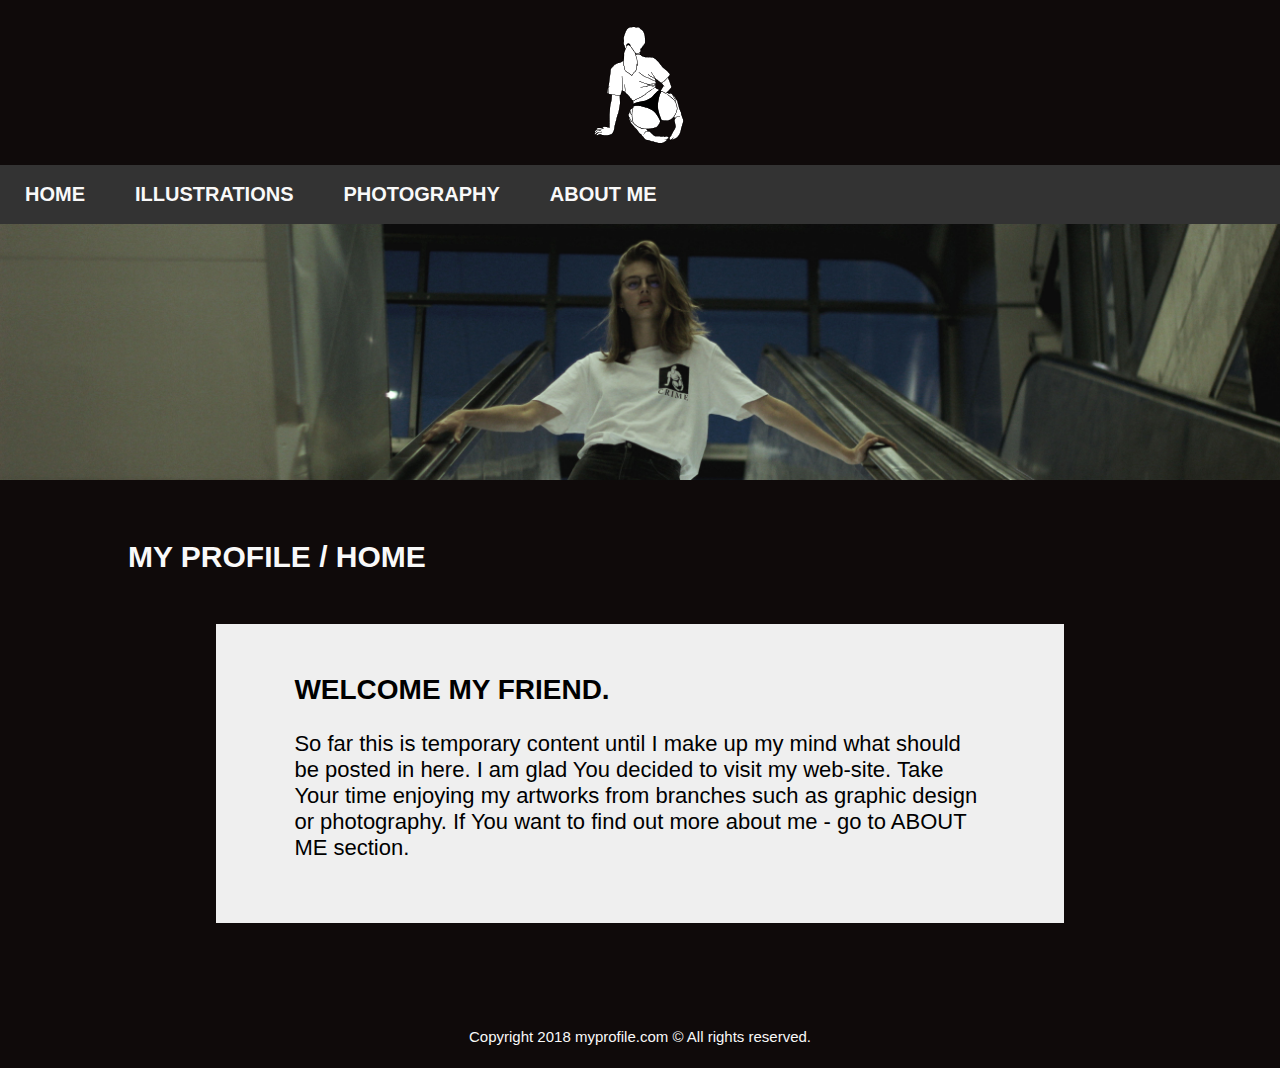
==== index.html @ 9bc171eb "Update index.html" ====
<html>
<head>
    <title> My Profile </title>
    <link href="main/main.css" type="text/css" rel="stylesheet"/>
    <link href="main_style.css" type="text/css" rel="stylesheet"/>
    <script src="hamburger.js" type="text/javascript"></script>
    <meta name="viewport" content="width=device-width, initial-scale=1.0">
</head>
<body>
<header>
    <div class="logo"><img src="pics/others/logo.png" alt="logo"/></div>
    <div class="logo600"><img src="pics/others/logo_800.svg" alt="logo"/></div>
    <div class="hamburger" onclick="showMenu();">
        <div id="line"></div>
        <div id="line"></div>
        <div id="line"></div>
    </div>    
    <div id="navbar">
        <a class="field" href="main/main.html"> HOME </a>
        <a class="field" href="ill/ill.html"> ILLUSTRATIONS </a>
        <a class="field" href="photo/photo.html"> PHOTOGRAPHY </a>
        <a class="field" href="am/am.html"> ABOUT ME </a>
    </div>
        <div class="slider">
            <figure>
                <img src="pics/slides/s1.jpg">
                <img src="pics/slides/s2.jpg">
                <img src="pics/slides/s3.jpg">
                <img src="pics/slides/s5.jpg">
                <img src="pics/slides/s4.jpg">
            </figure>
        </div>
        <div class="slider600">
            <figure>
                <img src="pics/slides/s1_600.jpg">
                <img src="pics/slides/s2_600.jpg">
                <img src="pics/slides/s3_600.jpg">
                <img src="pics/slides/s5_600.jpg">
                <img src="pics/slides/s4_600.jpg">
            </figure>
        </div> 
        <div class="slider800">
            <figure>
                <img src="pics/slides/s1_800.jpg">
                <img src="pics/slides/s2_800.jpg">
                <img src="pics/slides/s3_800.jpg">
                <img src="pics/slides/s5_800.jpg">
                <img src="pics/slides/s4_800.jpg">
            </figure>
        </div> 
</header>
<main>
    <div class="section"><b>MY PROFILE / HOME</b></div>
    <div class="main_content">
        <div class="content_title"><b>WELCOME MY FRIEND.</b></div>
        <p>
            So far this is temporary content until I make up my mind what should be
            posted in here.
            I am glad You decided to visit my web-site. Take Your time enjoying 
            my artworks from branches such as graphic design or photography. 
            If You want to find out more about me - go to ABOUT ME section. 
        </p>
    </div>
</main>
<footer> Copyright 2018 myprofile.com &copy; All rights reserved.</footer>
<script>
    window.onscroll = function() {myFunction()};
    var navbar = document.getElementById("navbar");
    var sticky = navbar.offsetTop;
    function myFunction() {
      if (window.pageYOffset >= sticky) {
        navbar.classList.add("sticky")
      } else {
        navbar.classList.remove("sticky");
      }
    }
</script>
</body>
</html>
---- main/main.css ----
.main_content{
    padding: 40px 40px;
    font-size: 22;
    background-color: #efefef;
    color: black;
    margin-left:auto;
    margin-right: auto;
    text-align: left;
    width: 60%;
    }
    
    .main_content p {
    width: 90%;
    margin-left: 5%;
    }
    
    .content_title {
    font-size: 28;
    margin-bottom: 25;
    margin-top:10;
    text-align: left;
    margin-left: 5%;
    }
---- main_style.css ----
body {
    margin-top: 30;
    background-color: #0F0A0A;
    color: #f9f9f9;
    font-family: helvetica;
    width: 100%;
    margin-left: auto;
    margin-right: auto;
    display: flex;
    display: -webkit-box;
    display: -moz-box;
    display: -ms-flexbox;
    display: -webkit-flex;
    flex-flow: row wrap;
    text-align: center;
}

body > * {
    flex: 1 100%;
}

.slider600 {
    display: none;
}

.slider800 {
    display: none;
}

.slider {
    overflow: hidden;
  
}

.slider figure img {
    width: 20%;
    /* max-height: 400; */
    float: left;
}

.slider figure {
    position: relative;
    width: 500%;
    margin: 0;
    left: 0;
    text-align: left;
    animation: 15s slidy infinite;
}

/* ===================NAVBAR START=================== */

#line {
    display: block;
    width: 33px;
    height: 4px;
    margin-bottom: 5px;
    background: #f9f9f9;
    border-radius: 3px;

}

.hamburger {
    position: relative;
    left: 30;
    margin-bottom: -5;
    top: -30;
    cursor: pointer;
    width: 50;
}


#navbar {
    overflow: hidden;
    background-color: #333;
    z-index: 1;
    display: flex;
    display: -webkit-box;
    display: -moz-box;
    display: -ms-flexbox;
    display: -webkit-flex;
    -webkit-flex-flow: row wrap;
    flex-flow: row wrap;
    justify-content: flex-start;

}

.field {
    background-color: #333;
    float: left;
    display: none;
    text-align: center;
    text-decoration: none;
    padding: 18px 25px;
    font-size: 20;
    color: #f9f9f9;
    font-weight: bold;
}

.field:hover {
    background-color: #111;
}

.active {
    display: block;
}

.sticky {
    position: fixed;
    top: 0;
    width: 100%;
}

/* ===================NAVBAR END=================== */

.logo img {
    height: 120;
}

.logo {
    text-align: left;
    margin-left: 40;
    margin-bottom: 20;
}

.section {
    font-size: 30;
    margin-bottom: 50;
    width: 80%;
    margin-left: auto;
    margin-right: auto;
    text-align: left;
}

.main_content p {
    width: 90%;
    margin-left: 5%;
}

.content_title {
    font-size: 28;
    margin-bottom: 25;
    margin-top: 10;
    text-align: left;
    margin-left: 5%;
}

footer {
    font-size: 15;
    margin-left: auto;
    margin-right: auto;
    width: 60%;
    bottom: 15;
    position: relative;
}

@keyframes slidy {
    0% {
        left: 0%;
    }
    20% {
        left: 0%;
    }
    25% {
        left: -100%;
    }
    45% {
        left: -100%;
    }
    50% {
        left: -200%;
    }
    70% {
        left: -200%;
    }
    75% {
        left: -300%;
    }
    95% {
        left: -300%;
    }
    100% {
        left: -400%;
    }
}


@media (max-width: 600px) {
    main {
        margin-bottom: 120;
        margin-top: 50;
    }

    .section {
        font-size: 25;
        margin-bottom: 20;
        width: 90%;
        margin-left: auto;
        margin-right: auto;
        text-align: left;
    }

    .logo {
        display: none;
    }

    .logo600 {
        display: block;
        text-align: center;
        ! margin-bottom: 10;
        margin-top: -10;
    }

    .logo600 img {
        height: 90;
    }

    #navbar {
        justify-content: space-around;
        position: initial;
        -webkit-flex-flow: column wrap;
        flex-flow: column wrap;
        padding: 0;
    }

    #navbar a {
        border-style: solid;
        border-width: 0px 0px 1px 0px;
        border-color: #0F0A0A;
        font-size: 16;
        padding: 15px 25px;
    }

    .hamburger {
        position: relative;
        left: 25;
        margin-bottom: -5;
        top: -20;
        width: 45;
    }

    .slider600 {
        overflow: hidden;
    }

    .slider600 figure img {
        width: 20%;
        float: left;
    }

    .slider600 figure {
        position: relative;
        width: 500%;
        margin: 0;
        left: 0;
        text-align: left;
        animation: 15s slidy infinite;
    }

    @keyframes fade2 {
        0% {
            opacity: 0
        }
        33.333% {
            opacity: 1
        }
        66.666% {
            opacity: 0
        }
        100% {
            opacity: 0
        }
    }
    .slider {
        display: none;
    }

    .slider800 {
        display: none;
    }

    .slider600 {
        display: block;
    }

    footer {
        font-size: 10;
    }

}

@media (min-width: 600px) and (max-width: 800px) {
    main {
        margin-bottom: 120;
        margin-top: 60;
    }

    #navbar {
        -webkit-flex-flow: column wrap;
        flex-flow: column wrap;
        padding: 0;
        position: initial;
    }

    #navbar a {
        border-style: solid;
        border-width: 0px 0px 1px 0px;
        border-color: #0F0A0A;
    }

    .section {
    margin-bottom: 20;
        width: 90%;
        margin-left: auto;
        margin-roght: auto;
    }

    .logo {
        display: none;
    }

    .logo600 {
        display: block;
        text-align: center;
        margin-bottom: 10;
    }

    .logo600 {
        margin-top: -10;
    }

    .logo600 img {
        height: 110;
    }

    .slider {
        display: none;
    }

    .slider600 {
        display: none;
    }

    .slider800 {
        display: block;
    }

    .slider800 {
        overflow: hidden;
    }

    .slider800 figure img {
        width: 20%;
        float: left;
    }

    .slider800 figure {
        position: relative;
        width: 500%;
        margin: 0;
        left: 0;
        text-align: left;
        animation: 15s slidy infinite;
    }
}

@media (min-width: 800px) {
    .logo img {
        display: none;
    }

    .logo600 img {
        margin-left: auto;
        margin-right: auto;
        width: 120;
        display: block;
        margin-bottom: 20;
        margin-top: -25;
    }

    main {
        margin-bottom: 120;
        margin-top: 60;
    }
    .hamburger {
        display: none;
    }
    .field {
        display: block;
    }
}
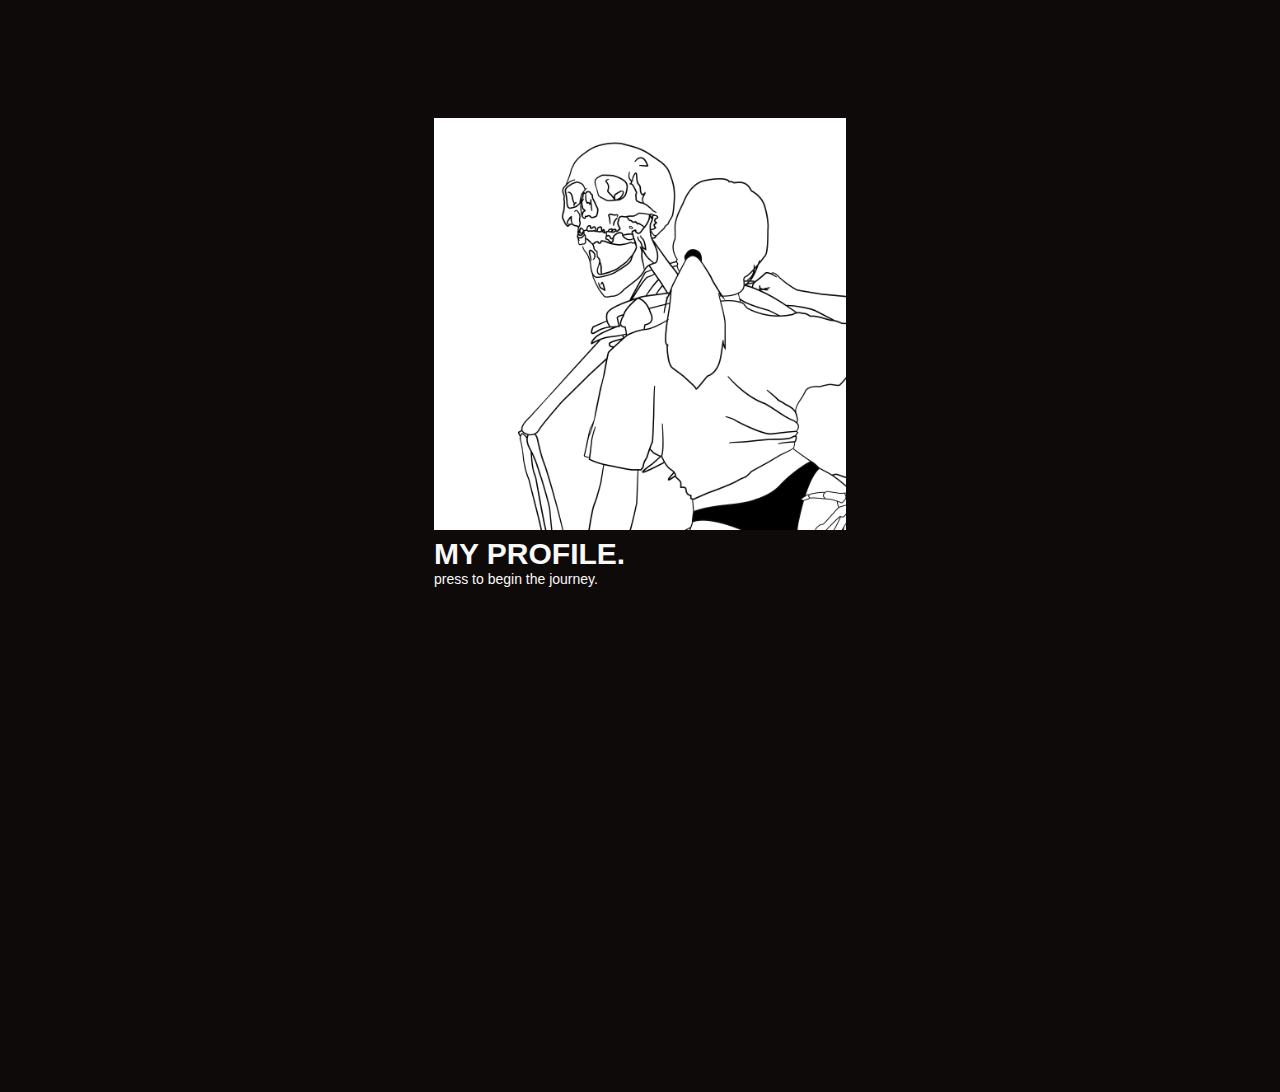
==== commit ba5bfd19: "Add files via upload" ====
--- a/index.html
+++ b/index.html
@@ -1,79 +1,49 @@
 <html>
 <head>
     <title> My Profile </title>
-    <link href="main/main.css" type="text/css" rel="stylesheet"/>
     <link href="main_style.css" type="text/css" rel="stylesheet"/>
     <script src="hamburger.js" type="text/javascript"></script>
     <meta name="viewport" content="width=device-width, initial-scale=1.0">
 </head>
 <body>
-<header>
-    <div class="logo"><img src="pics/others/logo.png" alt="logo"/></div>
-    <div class="logo600"><img src="pics/others/logo_800.svg" alt="logo"/></div>
-    <div class="hamburger" onclick="showMenu();">
-        <div id="line"></div>
-        <div id="line"></div>
-        <div id="line"></div>
-    </div>    
-    <div id="navbar">
-        <a class="field" href="main/main.html"> HOME </a>
-        <a class="field" href="ill/ill.html"> ILLUSTRATIONS </a>
-        <a class="field" href="photo/photo.html"> PHOTOGRAPHY </a>
-        <a class="field" href="am/am.html"> ABOUT ME </a>
+<div class="index">
+    <div class="navigation">
+        <a class="piece" href="ill/ill.html"> ILLUSTRATIONS </a>
+        <a class="piece" href="photo/photo.html"> PHOTOGRAPHY </a>
+        <a class="piece" href="am/am.html"> ABOUT ME </a>
+        <a class="piece" href="" onclick="hide()"> EXIT </a>
     </div>
-        <div class="slider">
-            <figure>
-                <img src="pics/slides/s1.jpg">
-                <img src="pics/slides/s2.jpg">
-                <img src="pics/slides/s3.jpg">
-                <img src="pics/slides/s5.jpg">
-                <img src="pics/slides/s4.jpg">
-            </figure>
-        </div>
-        <div class="slider600">
-            <figure>
-                <img src="pics/slides/s1_600.jpg">
-                <img src="pics/slides/s2_600.jpg">
-                <img src="pics/slides/s3_600.jpg">
-                <img src="pics/slides/s5_600.jpg">
-                <img src="pics/slides/s4_600.jpg">
-            </figure>
-        </div> 
-        <div class="slider800">
-            <figure>
-                <img src="pics/slides/s1_800.jpg">
-                <img src="pics/slides/s2_800.jpg">
-                <img src="pics/slides/s3_800.jpg">
-                <img src="pics/slides/s5_800.jpg">
-                <img src="pics/slides/s4_800.jpg">
-            </figure>
-        </div> 
-</header>
-<main>
-    <div class="section"><b>MY PROFILE / HOME</b></div>
-    <div class="main_content">
-        <div class="content_title"><b>WELCOME MY FRIEND.</b></div>
-        <p>
-            So far this is temporary content until I make up my mind what should be
-            posted in here.
-            I am glad You decided to visit my web-site. Take Your time enjoying 
-            my artworks from branches such as graphic design or photography. 
-            If You want to find out more about me - go to ABOUT ME section. 
-        </p>
-    </div>
-</main>
-<footer> Copyright 2018 myprofile.com &copy; All rights reserved.</footer>
-<script>
-    window.onscroll = function() {myFunction()};
-    var navbar = document.getElementById("navbar");
-    var sticky = navbar.offsetTop;
-    function myFunction() {
-      if (window.pageYOffset >= sticky) {
-        navbar.classList.add("sticky")
-      } else {
-        navbar.classList.remove("sticky");
-      }
-    }
-</script>
+
+    <div class="shape"></div>
+    <div class="square"><img onclick="hide()" src="pics/mini_myprofile.jpg"></div>
+
+    <div class="caption1"><p><b> MY PROFILE. </b></p></div>
+    <div class="caption2"><p>press to begin the journey.</p></div>
+
+    <script>
+        let menu = document.getElementsByClassName("piece");
+        let shape= document.getElementsByClassName("shape");
+        function hide() {
+            if(!menu[0].classList.contains("show")) {
+                for (let i = 0; i < menu.length; i++) {
+                    menu[i].classList.add("show");
+                }
+                for(let i=0; i<shape.length; i++) {
+                    shape[i].classList.add("show2");
+                }
+            }
+           else if (menu[0].classList.contains("show")) {
+                for(let i=0; i<shape.length; i++) {
+                    shape[i].classList.remove("show2");
+                }
+               for (let i = 0; i < menu.length; i++) {
+                    menu[i].classList.remove("show");
+                }
+
+            }
+
+        }
+    </script>
+</div>
 </body>
 </html>
--- a/main_style.css
+++ b/main_style.css
@@ -29,7 +29,7 @@
 
 .slider {
     overflow: hidden;
-  
+
 }
 
 .slider figure img {
@@ -57,15 +57,6 @@
     background: #f9f9f9;
     border-radius: 3px;
 
-}
-
-.hamburger {
-    position: relative;
-    left: 30;
-    margin-bottom: -5;
-    top: -30;
-    cursor: pointer;
-    width: 50;
 }
 
 
@@ -100,9 +91,6 @@
     background-color: #111;
 }
 
-.active {
-    display: block;
-}
 
 .sticky {
     position: fixed;
@@ -190,6 +178,15 @@
         margin-top: 50;
     }
 
+    .hamburger {
+        position: relative;
+        left: 30;
+        margin-bottom: -10;
+        top: -35;
+        cursor: pointer;
+        width: 40;
+    }
+
     .section {
         font-size: 25;
         margin-bottom: 20;
@@ -206,7 +203,6 @@
     .logo600 {
         display: block;
         text-align: center;
-        ! margin-bottom: 10;
         margin-top: -10;
     }
 
@@ -286,12 +282,114 @@
         font-size: 10;
     }
 
+@media (min-width: 800px) {
+    .caption1 {
+        font-size: 25;
+    }
+
+    .caption2 {
+        font-size: 10;
+        margin-top: -30;
+        margin-bottom: -80;
+    }
+
+    .active {
+        display: block;
+    }
+
+    .piece {
+
+        width: 260px;
+
+        padding: 37px 0px;
+
+        font-size: 19px;
+
+        top: 80px;
+
+        border-width: 0.5px;
+
+    }
+
+    .piece:hover {
+        background-color: #0F0A0A;
+    }
+
+    .square:hover {
+        cursor: pointer;
+    }
+
+    .square img {
+        width: 260px;
+        height: 260px;
+
+        top: -260px;
+    }
+
+    .square {
+        margin-top: 50;
+        z-index: 2;
+        margin-bottom: -405;
+        position: relative;
+    }
+
+    .index {
+        margin-bottom: -200;
+    }
+
+    .navigation {
+        margin-bottom: -120;
+        height: 100;
+    }
+
+    .shape {
+        width: 280px;
+        height: 280px;
+        background-color: #0F0A0A;
+        margin-left: auto;
+        margin-right: auto;
+        position: relative;
+        top: 90;
+        z-index: 0;
+    }
+
+    .show {
+        z-index: 10;
+    }
+
+
+}
+
+
+
+
+
+
+
+
+
+
+
+
+
+
+
+
 }
 
 @media (min-width: 600px) and (max-width: 800px) {
     main {
         margin-bottom: 120;
         margin-top: 60;
+    }
+
+    .hamburger {
+        position: relative;
+        left: 30;
+        margin-bottom: -5;
+        top: -30;
+        cursor: pointer;
+        width: 50;
     }
 
     #navbar {
@@ -308,7 +406,7 @@
     }
 
     .section {
-    margin-bottom: 20;
+        margin-bottom: 20;
         width: 90%;
         margin-left: auto;
         margin-roght: auto;
@@ -329,7 +427,7 @@
     }
 
     .logo600 img {
-        height: 110;
+        height: 95;
     }
 
     .slider {
@@ -381,11 +479,119 @@
         margin-bottom: 120;
         margin-top: 60;
     }
+
     .hamburger {
         display: none;
     }
+
     .field {
         display: block;
     }
 }
- +
+
+@media (min-width: 800px) {
+
+    .index p {
+        width: 412;
+        margin-left: auto;
+        margin-right: auto;
+        text-align: left;
+    }
+}
+
+@media (min-width: 600px) and (max-width: 800px) {
+
+
+
+}
+
+
+.caption1 {
+    font-size: 30;
+}
+
+.caption2 {
+    font-size: 14;
+    margin-top: -30;
+    margin-bottom: -80;
+}
+
+.active {
+    display: block;
+}
+
+.piece {
+    display: block;
+    text-align: center;
+    width: 412px;
+    margin-left: auto;
+    margin-right: auto;
+    background-color: #333;
+    padding: 37px 0px;
+    text-decoration: none;
+    font-weight: bold;
+    color: #f9f9f9;
+    font-size: 23px;
+    position: relative;
+    top: 80px;
+    border-color: #0F0A0A;
+    border-style: solid;
+    border-width: 0.5px;
+    z-index: -1;
+}
+
+.piece:hover {
+    background-color: #0F0A0A;
+}
+
+.square:hover {
+    cursor: pointer;
+}
+
+.square img {
+    width: 412px;
+    height: 412px;
+    margin-left: auto;
+    margin-right: auto;
+    position: relative;
+    top: -382px;
+}
+
+.square {
+    margin-top: 50;
+    z-index: 2;
+    margin-bottom: -405;
+    position: relative;
+}
+
+.index {
+    margin-bottom: -200;
+}
+
+.navigation {
+    margin-bottom: -120;
+    height: 100;
+}
+
+.shape {
+    width: 430px;
+    height: 440px;
+    !background-color: #0F0A0A;
+    background-color: #0F0A0A;
+    margin-left: auto;
+    margin-right: auto;
+    position: relative;
+    top: 85;
+    z-index: 0;
+}
+
+.show {
+    z-index: 101;
+}
+
+.show2 {
+    z-index: 100;
+}
+
+
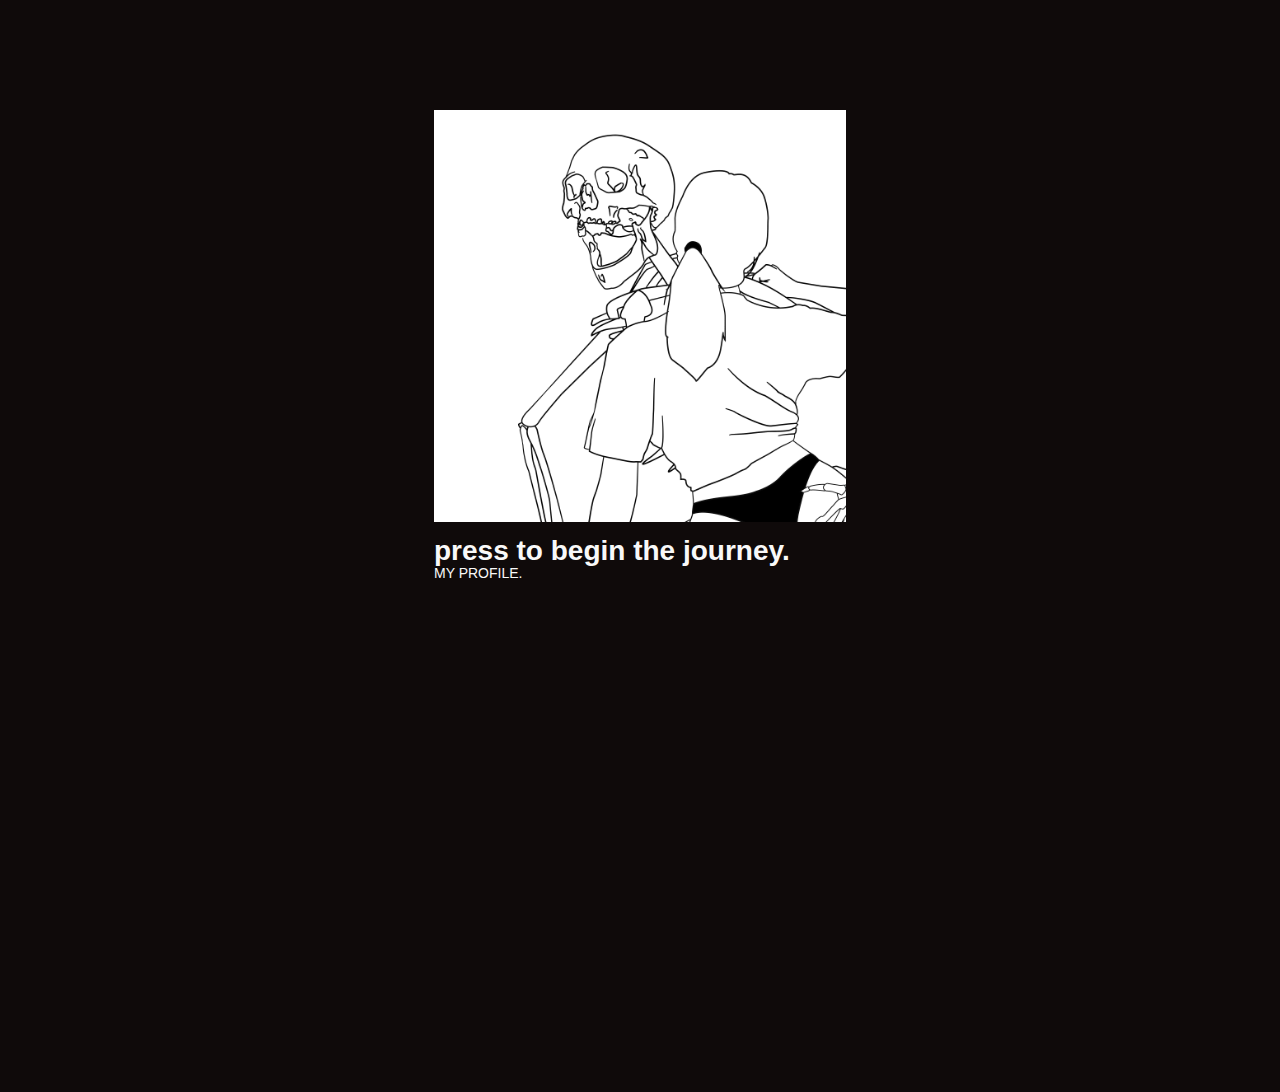
==== commit f8e7e6a4: "refactor" ====
--- a/index.html
+++ b/index.html
@@ -1,49 +1,28 @@
 <html>
 <head>
     <title> My Profile </title>
-    <link href="main_style.css" type="text/css" rel="stylesheet"/>
-    <script src="hamburger.js" type="text/javascript"></script>
-    <meta name="viewport" content="width=device-width, initial-scale=1.0">
+    <link href="styles/main.css" rel="stylesheet" type="text/css"/>
+    <script src="scripts/hamburger.js" type="text/javascript"></script>
+    <meta content="width=device-width, initial-scale=1.0" name="viewport">
 </head>
 <body>
 <div class="index">
     <div class="navigation">
-        <a class="piece" href="ill/ill.html"> ILLUSTRATIONS </a>
-        <a class="piece" href="photo/photo.html"> PHOTOGRAPHY </a>
-        <a class="piece" href="am/am.html"> ABOUT ME </a>
-        <a class="piece" href="" onclick="hide()"> EXIT </a>
+        <a class="piece" href="src/ill.html"> ILLUSTRATIONS </a>
+        <a class="piece" href="src/photo.html"> PHOTOGRAPHY </a>
+        <a class="piece" href="src/am.html"> ABOUT ME </a>
+        <a class="piece" href="" id="press1"> EXIT </a>
     </div>
-
     <div class="shape"></div>
-    <div class="square"><img onclick="hide()" src="pics/mini_myprofile.jpg"></div>
-
+    <div class="square" id="press2"><img src="images/mini_myprofile.jpg"></div>
+    <!--
     <div class="caption1"><p><b> MY PROFILE. </b></p></div>
     <div class="caption2"><p>press to begin the journey.</p></div>
+    -->
+    <div class="caption1"><p><b>press to begin the journey.</b></p></div>
+    <div class="caption2"><p>MY PROFILE.</p></div>
 
-    <script>
-        let menu = document.getElementsByClassName("piece");
-        let shape= document.getElementsByClassName("shape");
-        function hide() {
-            if(!menu[0].classList.contains("show")) {
-                for (let i = 0; i < menu.length; i++) {
-                    menu[i].classList.add("show");
-                }
-                for(let i=0; i<shape.length; i++) {
-                    shape[i].classList.add("show2");
-                }
-            }
-           else if (menu[0].classList.contains("show")) {
-                for(let i=0; i<shape.length; i++) {
-                    shape[i].classList.remove("show2");
-                }
-               for (let i = 0; i < menu.length; i++) {
-                    menu[i].classList.remove("show");
-                }
-
-            }
-
-        }
-    </script>
+    <script src="scripts/index.js"></script>
 </div>
 </body>
 </html>
--- a/styles/main.css
+++ b/styles/main.css
@@ -0,0 +1,580 @@
+body {
+    margin-top: 30;
+    background-color: #0F0A0A;
+    color: #f9f9f9;
+    font-family: helvetica;
+    width: 100%;
+    margin-left: auto;
+    margin-right: auto;
+    display: flex;
+    display: -webkit-box;
+    display: -moz-box;
+    display: -ms-flexbox;
+    display: -webkit-flex;
+    flex-flow: row wrap;
+    text-align: center;
+}
+
+body > * {
+    flex: 1 100%;
+}
+
+.slider600 {
+    display: none;
+}
+
+.slider800 {
+    display: none;
+}
+
+.slider {
+    overflow: hidden;
+}
+
+.slider figure img {
+    width: 20%;
+    /* max-height: 400; */
+    float: left;
+}
+
+.slider figure {
+    position: relative;
+    width: 500%;
+    margin: 0;
+    left: 0;
+    text-align: left;
+    animation: 15s slidy infinite;
+}
+
+#line {
+    display: block;
+    width: 33px;
+    height: 4px;
+    margin-bottom: 5px;
+    background: #f9f9f9;
+    border-radius: 3px;
+
+}
+
+#navbar {
+    overflow: hidden;
+    background-color: #333;
+    z-index: 1;
+    display: flex;
+    display: -webkit-box;
+    display: -moz-box;
+    display: -ms-flexbox;
+    display: -webkit-flex;
+    -webkit-flex-flow: row wrap;
+    flex-flow: row wrap;
+    justify-content: flex-start;
+
+}
+
+.field {
+    background-color: #333;
+    float: left;
+    display: none;
+    text-align: center;
+    text-decoration: none;
+    padding: 18px 25px;
+    font-size: 20;
+    color: #f9f9f9;
+    font-weight: bold;
+}
+
+.field:hover {
+    background-color: #111;
+}
+
+
+.sticky {
+    position: fixed;
+    top: 0;
+    width: 100%;
+}
+
+.logo img {
+    height: 120;
+}
+
+.logo {
+    text-align: left;
+    margin-left: 40;
+    margin-bottom: 20;
+}
+
+.section {
+    font-size: 30;
+    margin-bottom: 30;
+    width: 80%;
+    margin-left: auto;
+    margin-right: auto;
+    text-align: left;
+}
+
+.main_content p {
+    width: 90%;
+    margin-left: 5%;
+}
+
+.content_title {
+    font-size: 28;
+    margin-bottom: 25;
+    margin-top: 10;
+    text-align: left;
+    margin-left: 5%;
+}
+
+footer {
+    font-size: 15;
+    margin-left: auto;
+    margin-right: auto;
+    width: 60%;
+    bottom: 15;
+    position: relative;
+}
+
+@keyframes slidy {
+    0% {
+        left: 0%;
+    }
+    20% {
+        left: 0%;
+    }
+    25% {
+        left: -100%;
+    }
+    45% {
+        left: -100%;
+    }
+    50% {
+        left: -200%;
+    }
+    70% {
+        left: -200%;
+    }
+    75% {
+        left: -300%;
+    }
+    95% {
+        left: -300%;
+    }
+    100% {
+        left: -400%;
+    }
+}
+
+
+@media (max-width: 600px) {
+    main {
+        margin-bottom: 120;
+        margin-top: 50;
+    }
+
+    .hamburger {
+        position: relative;
+        left: 30;
+        margin-bottom: -10;
+        top: -35;
+        cursor: pointer;
+        width: 40;
+    }
+
+    .section {
+        font-size: 25;
+        margin-bottom: 20;
+        width: 90%;
+        margin-left: auto;
+        margin-right: auto;
+        text-align: left;
+    }
+
+    .logo {
+        display: none;
+    }
+
+    .logo600 {
+        display: block;
+        text-align: center;
+        margin-top: -10;
+    }
+
+    .logo600 img {
+        height: 90;
+    }
+
+    #navbar {
+        justify-content: space-around;
+        position: initial;
+        -webkit-flex-flow: column wrap;
+        flex-flow: column wrap;
+        padding: 0;
+    }
+
+    #navbar a {
+        border-style: solid;
+        border-width: 0px 0px 1px 0px;
+        border-color: #0F0A0A;
+        font-size: 16;
+        padding: 15px 25px;
+    }
+
+    .hamburger {
+        position: relative;
+        left: 25;
+        margin-bottom: -5;
+        top: -20;
+        width: 45;
+    }
+
+    .slider600 {
+        overflow: hidden;
+    }
+
+    .slider600 figure img {
+        width: 20%;
+        float: left;
+    }
+
+    .slider600 figure {
+        position: relative;
+        width: 500%;
+        margin: 0;
+        left: 0;
+        text-align: left;
+        animation: 15s slidy infinite;
+    }
+
+    @keyframes fade2 {
+        0% {
+            opacity: 0
+        }
+        33.333% {
+            opacity: 1
+        }
+        66.666% {
+            opacity: 0
+        }
+        100% {
+            opacity: 0
+        }
+    }
+    .slider {
+        display: none;
+    }
+
+    .slider800 {
+        display: none;
+    }
+
+    .slider600 {
+        display: block;
+    }
+
+    footer {
+        font-size: 10;
+    }
+
+@media (min-width: 800px) {
+    .caption1 {
+        font-size: 25;
+    }
+
+    .caption2 {
+        font-size: 10;
+        margin-top: -30;
+        margin-bottom: -80;
+    }
+
+    .active {
+        display: block;
+    }
+
+    .piece {
+        width: 260px;
+        padding: 37px 0px;
+        font-size: 19px;
+        top: 80px;
+        border-width: 0.5px;
+    }
+
+    .piece:hover {
+        background-color: #0F0A0A;
+    }
+
+    .square:hover {
+        cursor: pointer;
+    }
+
+    .square img {
+        width: 260px;
+        height: 260px;
+
+        top: -260px;
+    }
+
+    .square {
+        margin-top: 50;
+        z-index: 2;
+        margin-bottom: -405;
+        position: relative;
+    }
+
+    .index {
+        margin-bottom: -200;
+    }
+
+    .navigation {
+        margin-bottom: -120;
+        height: 100;
+    }
+
+    .shape {
+        width: 280px;
+        height: 280px;
+        background-color: #0F0A0A;
+        margin-left: auto;
+        margin-right: auto;
+        position: relative;
+        top: 90;
+        z-index: 0;
+    }
+
+    .show {
+        z-index: 10;
+    }
+
+
+}
+
+
+
+
+
+
+
+
+
+
+
+
+}
+
+@media (min-width: 600px) and (max-width: 800px) {
+    main {
+        margin-bottom: 120;
+        margin-top: 60;
+    }
+
+    .hamburger {
+        position: relative;
+        left: 30;
+        margin-bottom: -5;
+        top: -30;
+        cursor: pointer;
+        width: 50;
+    }
+
+    #navbar {
+        -webkit-flex-flow: column wrap;
+        flex-flow: column wrap;
+        padding: 0;
+        position: initial;
+    }
+
+    #navbar a {
+        border-style: solid;
+        border-width: 0px 0px 1px 0px;
+        border-color: #0F0A0A;
+    }
+
+    .section {
+        margin-bottom: 20;
+        width: 90%;
+        margin-left: auto;
+        margin-roght: auto;
+    }
+
+    .logo {
+        display: none;
+    }
+
+    .logo600 {
+        display: block;
+        text-align: center;
+        margin-bottom: 10;
+    }
+
+    .logo600 {
+        margin-top: -10;
+    }
+
+    .logo600 img {
+        height: 95;
+    }
+
+    .slider {
+        display: none;
+    }
+
+    .slider600 {
+        display: none;
+    }
+
+    .slider800 {
+        display: block;
+    }
+
+    .slider800 {
+        overflow: hidden;
+    }
+
+    .slider800 figure img {
+        width: 20%;
+        float: left;
+    }
+
+    .slider800 figure {
+        position: relative;
+        width: 500%;
+        margin: 0;
+        left: 0;
+        text-align: left;
+        animation: 15s slidy infinite;
+    }
+}
+
+@media (min-width: 800px) {
+    .logo img {
+        display: none;
+    }
+
+    .logo600 img {
+        margin-left: auto;
+        margin-right: auto;
+        width: 120;
+        display: block;
+        margin-bottom: 20;
+        margin-top: -25;
+    }
+
+    main {
+        margin-bottom: 120;
+        margin-top: 60;
+    }
+
+    .hamburger {
+        display: none;
+    }
+
+    .field {
+        display: block;
+    }
+}
+
+
+
+
+    .index p {
+        width: 412;
+        margin-left: auto;
+        margin-right: auto;
+        text-align: left;
+    }
+
+
+
+.caption1 {
+    font-size: 28;
+    z-index: 300;
+    cursor: default;
+}
+
+.caption2 {
+    font-size: 14;
+    margin-top: -30;
+    margin-bottom: -80;
+    z-index: 300;
+}
+
+.active {
+    display: block;
+}
+
+.piece {
+    display: block;
+    text-align: center;
+    width: 412px;
+    margin-left: auto;
+    margin-right: auto;
+    background-color: #333;
+    padding: 37px 0px;
+    text-decoration: none;
+    font-weight: bold;
+    color: #f9f9f9;
+    font-size: 23px;
+    position: relative;
+    top: 80px;
+    border-color: #0F0A0A;
+    border-style: solid;
+    border-width: 0.5px;
+    z-index: -1;
+}
+
+.piece:hover {
+    background-color: #0F0A0A;
+}
+
+.square:hover {
+    cursor: pointer;
+}
+
+.square img {
+    width: 412px;
+    height: 412px;
+    margin-left: auto;
+    margin-right: auto;
+    position: relative;
+    top: -390px;
+}
+
+.square {
+    margin-top: 50;
+    z-index: 2;
+    margin-bottom: -405;
+    position: relative;
+}
+
+.index {
+    margin-bottom: -200;
+}
+
+.navigation {
+    margin-bottom: -120;
+    height: 100;
+}
+
+.shape {
+    width: 430px;
+    height: 440px;
+    background-color: #0F0A0A;
+    margin-left: auto;
+    margin-right: auto;
+    position: relative;
+    top: 85;
+    z-index: 0;
+}
+
+.show {
+    z-index: 101;
+}
+
+.show2 {
+    z-index: 100;
+}
+
+.caption1:hover, .caption2:hover {
+    cursor: default;
+}
+
